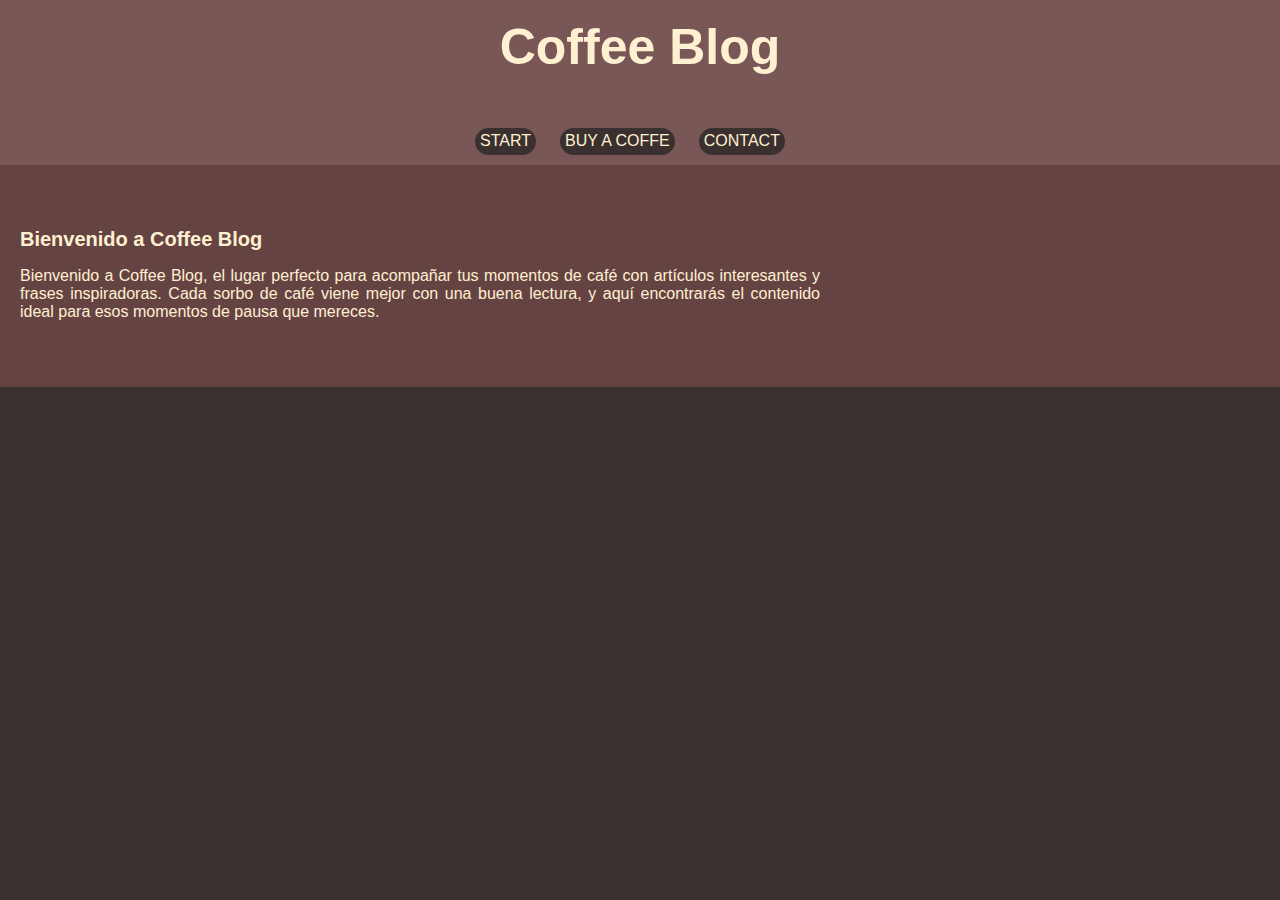
==== index.html @ 8d077fb6 "change 1" ====
<!DOCTYPE html>
<html lang="en">
<head>
    <meta charset="UTF-8">
    <meta name="viewport" content="width=device-width, initial-scale=1.0">
    <link rel="stylesheet" href="style.css">
    <link rel="shortcut icon" href="https://cdn-icons-png.flaticon.com/512/3054/3054889.png" type="image/x-icon">
    <title>Coffee Blog</title>
</head>
<body>
    <header class="header">

        <h1 class="title">Coffee Blog</h1>

        <section class="container">

            <nav class="navbar">
                <ul>
                    <li><a href="index.html">Start</a></li>
                    <li><a href="buyacoffee.html">Buy a coffe</a></li>
                    <li><a href="contact.html">Contact</a></li>
                </ul>
            </nav>
        </section>
    </header>
    
    <section class="content">
       <article>
          <h1 class="principal_sub">Bienvenido a Coffee Blog</h1>
          <p>Bienvenido a Coffee Blog, el lugar perfecto para acompañar tus momentos de café con artículos interesantes y frases inspiradoras.
            Cada sorbo de café viene mejor con una buena lectura, y aquí encontrarás el contenido ideal para esos momentos de pausa que mereces.</p>
        </article>
    
    </section>

    <section class="gallery">


        
        <div class="images">
            
            <img class="cards" srcset="https://images.unsplash.com/photo-1506619216599-9d16d0903dfd?fm=jpg&q=60&w=3000&ixlib=rb-4.0.3&ixid=M3wxMjA3fDB8MHxleHBsb3JlLWZlZWR8Mnx8fGVufDB8fHx8fA%3D%3D" alt="">
            <img class="cards" srcset="https://images.unsplash.com/photo-1506619216599-9d16d0903dfd?fm=jpg&q=60&w=3000&ixlib=rb-4.0.3&ixid=M3wxMjA3fDB8MHxleHBsb3JlLWZlZWR8Mnx8fGVufDB8fHx8fA%3D%3D" alt="">
            <img class="cards" srcset="https://images.unsplash.com/photo-1506619216599-9d16d0903dfd?fm=jpg&q=60&w=3000&ixlib=rb-4.0.3&ixid=M3wxMjA3fDB8MHxleHBsb3JlLWZlZWR8Mnx8fGVufDB8fHx8fA%3D%3D" alt="">
            <img class="cards" srcset="https://images.unsplash.com/photo-1506619216599-9d16d0903dfd?fm=jpg&q=60&w=3000&ixlib=rb-4.0.3&ixid=M3wxMjA3fDB8MHxleHBsb3JlLWZlZWR8Mnx8fGVufDB8fHx8fA%3D%3D" alt="">


<!--
        </div> 
        
        <div class="images2">
            <div class="card1">
                <h2>
                    Titulo de la card
                </h2>
                <img class="pict" srcset="https://images.unsplash.com/photo-1506619216599-9d16d0903dfd?fm=jpg&q=60&w=3000&ixlib=rb-4.0.3&ixid=M3wxMjA3fDB8MHxleHBsb3JlLWZlZWR8Mnx8fGVufDB8fHx8fA%3D%3D" alt="">
                <p class="text"> 
                    El cafe Yirgacheffe es conocido por ser uno de los mas distintivos y apreciados del mundo. Procedente de la region de Yirgacheffe, 
                    en Etiopia, este cafe es cultivado a altitudes elevadas, lo que contribuye a su perfil de sabor unico y complejo.
                </p> 
            </div>

            <div class="images2">
                <div class="card1">
                    <h2>
                        Titulo de la card
                    </h2>
                    <img class="pict" srcset="https://images.unsplash.com/photo-1506619216599-9d16d0903dfd?fm=jpg&q=60&w=3000&ixlib=rb-4.0.3&ixid=M3wxMjA3fDB8MHxleHBsb3JlLWZlZWR8Mnx8fGVufDB8fHx8fA%3D%3D" alt="">
                    <p class="text"> 
                        El cafe Yirgacheffe es conocido por ser uno de los mas distintivos y apreciados del mundo. Procedente de la region de Yirgacheffe, 
                        en Etiopia, este cafe es cultivado a altitudes elevadas, lo que contribuye a su perfil de sabor unico y complejo.
                    </p> 
                </div>

                <div class="images2">
                    <div class="card1">
                        <h2>
                            Titulo de la card
                        </h2>
                        <img class="pict" srcset="https://images.unsplash.com/photo-1506619216599-9d16d0903dfd?fm=jpg&q=60&w=3000&ixlib=rb-4.0.3&ixid=M3wxMjA3fDB8MHxleHBsb3JlLWZlZWR8Mnx8fGVufDB8fHx8fA%3D%3D" alt="">
                        <p class="text"> 
                            El cafe Yirgacheffe es conocido por ser uno de los mas distintivos y apreciados del mundo. Procedente de la region de Yirgacheffe, 
                            en Etiopia, este cafe es cultivado a altitudes elevadas, lo que contribuye a su perfil de sabor unico y complejo.
                        </p> 
                    </div>

                    <div class="images2">
                        <div class="card1">
                            <h2>
                                Titulo de la card
                            </h2>
                            <img class="pict" srcset="https://images.unsplash.com/photo-1506619216599-9d16d0903dfd?fm=jpg&q=60&w=3000&ixlib=rb-4.0.3&ixid=M3wxMjA3fDB8MHxleHBsb3JlLWZlZWR8Mnx8fGVufDB8fHx8fA%3D%3D" alt="">
                            <p class="text"> 
                                El cafe Yirgacheffe es conocido por ser uno de los mas distintivos y apreciados del mundo. Procedente de la region de Yirgacheffe, 
                                en Etiopia, este cafe es cultivado a altitudes elevadas, lo que contribuye a su perfil de sabor unico y complejo.
                            </p> 
                        </div>

                        -->

        </div>


    </section>
<!--
    <footer>
        <div class="container">
            <p>&copy; 2024 KREAR Studio©️ Todos los derechos reservados.</p>
        </div>
    </footer>

    -->

</body>
</html>
---- style.css ----
body, html{
    
    background-color: #3B3030;
    font-size: 16px;
    font-family: Arial, Helvetica, sans-serif;
    color: #FFF0D1;
    padding: 0;
    margin: 0;
    
    
}

.title{
    color: #FFF0D1;
    font-size: 50px;
    text-align: center;
    margin-top: 10px;

}

.header{
    background: #795757;
    padding-top: 0.5rem;
    
}

.container{
    
    color: aliceblue;
    padding-top: 0.5rem;
    width: 80%;
    margin: 0 auto;
}

.navbar ul  {
    list-style-type: none;
    margin: 0 auto;
    padding:10px;
    text-align: center;
    text-transform:uppercase ;
    
    
}

.navbar ul li{
        display: inline-block;
        margin-right: 20px;
        background-color: #3B3030;
        padding: 0.3rem;
        border-radius: 15px;
        
}


a{
    text-decoration: none;
    color: #FFF0D1;
}

.navbar ul li:hover {
  background: #999;
  transition: 0.4rem;

}

.content{
    background-color: #664343;
    padding: 50px 0;
    text-align: center;
}

.content p, .principal_sub{
    margin-left: 20px;
    text-align: justify;
    width: 670px;
     
}

.principal_sub{
    font-size: 20px;
    text-align:left ;
}

.gallery{
    padding: 50px ;
}

.gallery .images{
    gap: 20px;
    display: flex;
    flex-wrap: wrap;
    justify-content: center;
}

.gallery .images2{
    gap: 20px;
    display: flex;
    flex-wrap: wrap;
    justify-content: center;
}

.gallery .images2 img {
    position: relative;
    width: 100%;
    max-width: 400px;
    border-radius: 8px;
    /*box-shadow: 0 4px 8px rgba(0,0,0,0.1);*/
}


/*para buyacoffee*/
.content_img{
    position: relative;
    width: 100%;
    max-width: 100%;
    border-radius: 8px;
    /*box-shadow: 0 4px 8px rgba(0,0,0,0.1);*/
}

.card0{
    position: absolute; /* Permite superponer las tarjetas */
    width: 100%; /* Ancho de las tarjetas */
    height: 100%; /* Altura de las tarjetas */
    padding: 20px;
    border: 1px solid #ccc;
    border-radius: 10px;
    background-color: white;
    box-shadow: 0 2px 10px rgba(0, 0, 0, 0.1);
    transition: transform 0.3s, opacity 0.3s;
}

.pict{
    width: 100%;
    height: auto;
}

.card1, .card2, .card3,  .card4{
    position: relative;
    width: 300px;
    padding: 20px;
    border: 1px solid #00000000;
    border-radius: 10px;
    background-color: #00000000;
   /* box-shadow: 0 2px 10px rgba(0, 0, 0, 0.1); */
    overflow: hidden;
    transition: transform 0.3s;
}

.card1:hover, .card2:hover, .card3:hover, .card4:hover {
    transform: scale(1.05);
}

.text{
    display: none;
    margin-top: 10px;
    color: #FFF0D1;
}

.card1:hover, .card2:hover, .card3:hover, .card4:hover .text{
    display: block;
}

/*fin de la parte buyacoffee*/

.gallery .images img {
    width: 100%;
    max-width: 400px;
    border-radius: 8px;
    /*box-shadow: 0 4px 8px rgba(0,0,0,0.1);*/
}



.cards{
    transition: transform 0.3s ease-in-out;
    filter: blur(0px);
  }

.cards:hover{
   /* box-shadow:  3px 6px 10px 0 rgba(0, 0, 0, 0.70);*/
    transform: scale(1.05);
    filter: blur(0px);
}



footer {
    color: #FFF0D1;
    padding: 30px 0;
    margin-top: 50px;
    text-align: center;
    background-color: #664343;
}


.wrapper {
    position: relative;
    width: 100%;
    height: 50%;
    padding: 20px 0;
    display: flex;
    align-content: center;
    justify-content: center;
    gap: 30px;
    flex-wrap: wrap;
    margin-top: 18px;
  }
  
  .card {
    position: relative;
    width: 325px;
    height: 490px;
    background: #000;
    border-radius: 18px;
    overflow: hidden;
    box-shadow: 0 5px 10px rgba(0, 0, 0, .2);
  }
  
  .poster {
    position: relative;
    top: 0;
    left: 0;
    width: 100%;
    height: 100%;
    overflow: hidden;
    filter: grayscale(0%);
    
  }
  
  .poster:hover {
    filter: grayscale(100%)
    
  }
  
  .poster::before {
    content: '';
    position: absolute;
    bottom: -45%;
    left: 0;
    width: 100%;
    height: 100%;
    z-index: 1;
    transition: .3s;
    filter: grayscale(0%);
  }
  
  .card:hover .poster::before {
    bottom: 0;
    
  }
  
  .poster img {
    position: absolute;
    top: 0;
    left: 0;
    width: 100%;
    height: 100%;
    object-fit: cover;
    transition: .3s;
  }
  
  .card:hover .poster img {
    transform: scale(1.1);
    filter: grayscale(100%);
  }
  
  .details {
    position: absolute;
    bottom: -100%;
    left: 0;
    width: 100%;
    height: auto;
    padding: 1.5em 1.5em 2em;
    background: #000a;
    backdrop-filter: blur(16px) saturate(120%);
    transition: .3s;
    color: #fff;
    
    z-index: 2;
  }
  
  .card:hover .details {
    bottom: 0;
  }
  
  .details h1,
  .details h2 {
    font-weight: 700;
  }
  
  .details h1 {
    font-size: 1.0em;
    margin-bottom: 5px;
  }
  
  .details h2 {
    font-weight: 400;
    font-size: 1em;
    margin-bottom: 10px;
    opacity: .6;
  }
  
  .details .rating {
    position: relative;
    margin-bottom: 15px;
    display: flex;
    gap: .25em;
  }
  
  .details .rating i {
    color: #e3c414;
  }
  
  .details .rating span {
    margin-left: 0.25em;
  }
  
  .details .tags {
    display: flex;
    gap: .375em;
    margin-bottom: .875em;
    font-size: .85em;
  }
  
  .details .tags span {
    padding: .35rem .65rem;
    color: #fff;
    border: 1.5px solid rgba(255 255 255 / 0.4);
    border-radius: 4px;
    border-radius: 50px;
  }
  
  .details .desc {
    color: #fff;
    opacity: .8;
    line-height: 1.5;
    margin-bottom: 1em;
  }
  
  .details .cast h3 {
    margin-bottom: .5em;
  }
  
  .details .cast ul {
    position: relative;
    display: flex;
    flex-wrap: wrap;
    gap: 0.625rem;
    width: 100%;
  }
  
  .details .cast ul li {
    list-style: none;
    width: 55px;
    height: 55px;
    border-radius: 50%;
    overflow: hidden;
    border: 1.5px solid #fff;
  }
  
  .details .cast ul li img {
    width: 100%;
    height: 100%;
  }
  
  


  @media screen and (min-width: 1024px) {
    .content p, .principal_sub {
        width: 800px;
    }
}


@media screen and (min-width: 768px) and (max-width: 1023px) {
    .content p, .principal_sub {
        width: 600px;
    }

    .title {
        font-size: 40px;
    }

    .gallery .images img, .gallery .images2 img {
        max-width: 300px;
    }
}


@media screen and (max-width: 767px) {
    .content p, .principal_sub {
        width: 90%;
    }

    .title {
        font-size: 30px;
    }

    .navbar ul li {
        display: block;
        margin-bottom: 10px;
    }

    .gallery .images img, .gallery .images2 img {
        max-width: 100%;
    }

}
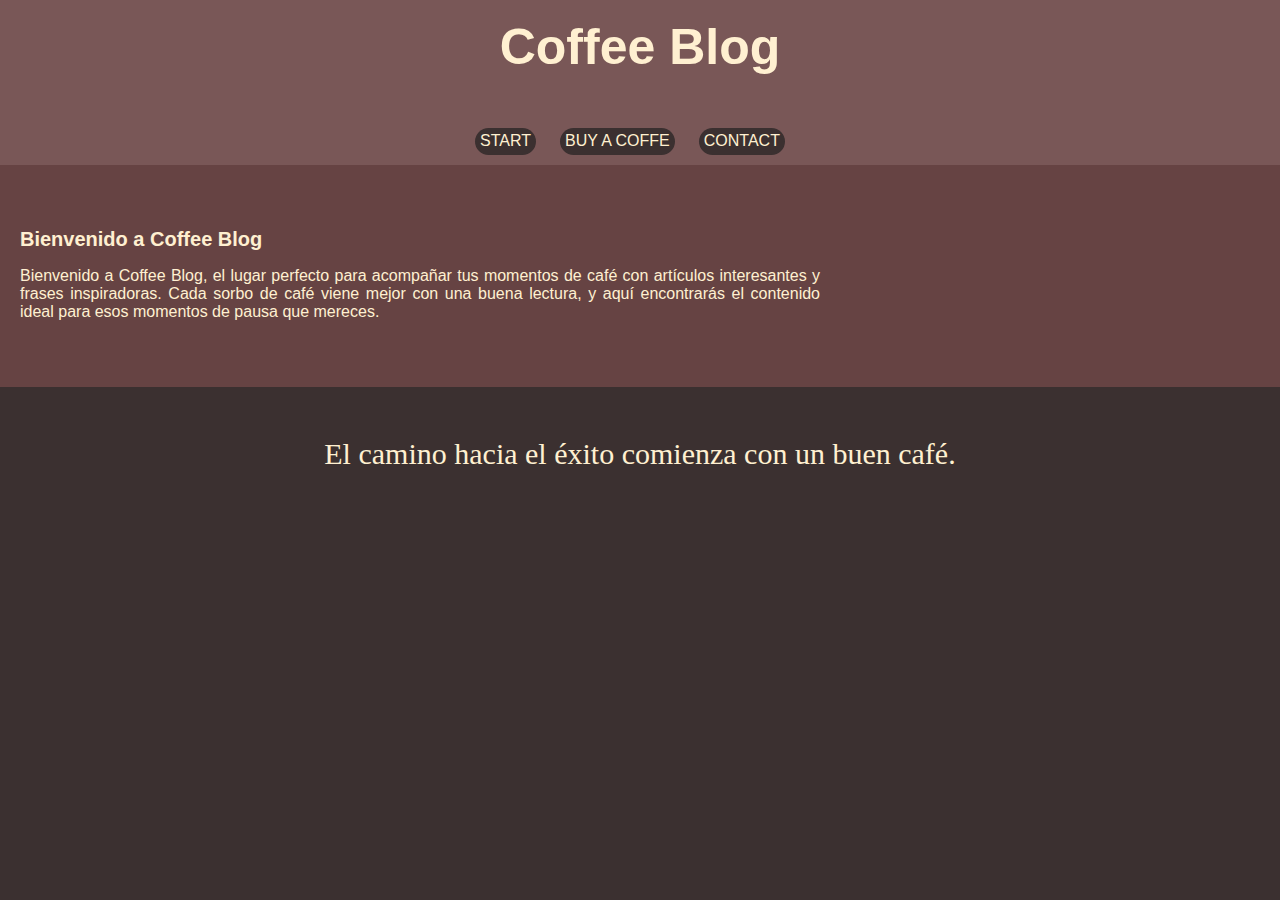
==== commit 8f3b8520: "Frases con JS" ====
--- a/index.html
+++ b/index.html
@@ -25,13 +25,25 @@
     </header>
     
     <section class="content">
-       <article>
-          <h1 class="principal_sub">Bienvenido a Coffee Blog</h1>
-          <p>Bienvenido a Coffee Blog, el lugar perfecto para acompañar tus momentos de café con artículos interesantes y frases inspiradoras.
-            Cada sorbo de café viene mejor con una buena lectura, y aquí encontrarás el contenido ideal para esos momentos de pausa que mereces.</p>
+        <article>
+           <h1 class="principal_sub">Bienvenido a Coffee Blog</h1>
+           <p>Bienvenido a Coffee Blog, el lugar perfecto para acompañar tus momentos de café con artículos interesantes y frases inspiradoras.
+           Cada sorbo de café viene mejor con una buena lectura, y aquí encontrarás el contenido ideal para esos momentos de pausa que mereces.</p>
+     
+           
+          
         </article>
-    
-    </section>
+     </section>
+     
+
+     <section class="content_frase">
+        <article>
+            <div id="frase-inspiradora" class="frase"></div>
+          
+        </article>
+     </section>
+
+
 
     <section class="gallery">
 
@@ -45,59 +57,6 @@
             <img class="cards" srcset="https://images.unsplash.com/photo-1506619216599-9d16d0903dfd?fm=jpg&q=60&w=3000&ixlib=rb-4.0.3&ixid=M3wxMjA3fDB8MHxleHBsb3JlLWZlZWR8Mnx8fGVufDB8fHx8fA%3D%3D" alt="">
 
 
-<!--
-        </div> 
-        
-        <div class="images2">
-            <div class="card1">
-                <h2>
-                    Titulo de la card
-                </h2>
-                <img class="pict" srcset="https://images.unsplash.com/photo-1506619216599-9d16d0903dfd?fm=jpg&q=60&w=3000&ixlib=rb-4.0.3&ixid=M3wxMjA3fDB8MHxleHBsb3JlLWZlZWR8Mnx8fGVufDB8fHx8fA%3D%3D" alt="">
-                <p class="text"> 
-                    El cafe Yirgacheffe es conocido por ser uno de los mas distintivos y apreciados del mundo. Procedente de la region de Yirgacheffe, 
-                    en Etiopia, este cafe es cultivado a altitudes elevadas, lo que contribuye a su perfil de sabor unico y complejo.
-                </p> 
-            </div>
-
-            <div class="images2">
-                <div class="card1">
-                    <h2>
-                        Titulo de la card
-                    </h2>
-                    <img class="pict" srcset="https://images.unsplash.com/photo-1506619216599-9d16d0903dfd?fm=jpg&q=60&w=3000&ixlib=rb-4.0.3&ixid=M3wxMjA3fDB8MHxleHBsb3JlLWZlZWR8Mnx8fGVufDB8fHx8fA%3D%3D" alt="">
-                    <p class="text"> 
-                        El cafe Yirgacheffe es conocido por ser uno de los mas distintivos y apreciados del mundo. Procedente de la region de Yirgacheffe, 
-                        en Etiopia, este cafe es cultivado a altitudes elevadas, lo que contribuye a su perfil de sabor unico y complejo.
-                    </p> 
-                </div>
-
-                <div class="images2">
-                    <div class="card1">
-                        <h2>
-                            Titulo de la card
-                        </h2>
-                        <img class="pict" srcset="https://images.unsplash.com/photo-1506619216599-9d16d0903dfd?fm=jpg&q=60&w=3000&ixlib=rb-4.0.3&ixid=M3wxMjA3fDB8MHxleHBsb3JlLWZlZWR8Mnx8fGVufDB8fHx8fA%3D%3D" alt="">
-                        <p class="text"> 
-                            El cafe Yirgacheffe es conocido por ser uno de los mas distintivos y apreciados del mundo. Procedente de la region de Yirgacheffe, 
-                            en Etiopia, este cafe es cultivado a altitudes elevadas, lo que contribuye a su perfil de sabor unico y complejo.
-                        </p> 
-                    </div>
-
-                    <div class="images2">
-                        <div class="card1">
-                            <h2>
-                                Titulo de la card
-                            </h2>
-                            <img class="pict" srcset="https://images.unsplash.com/photo-1506619216599-9d16d0903dfd?fm=jpg&q=60&w=3000&ixlib=rb-4.0.3&ixid=M3wxMjA3fDB8MHxleHBsb3JlLWZlZWR8Mnx8fGVufDB8fHx8fA%3D%3D" alt="">
-                            <p class="text"> 
-                                El cafe Yirgacheffe es conocido por ser uno de los mas distintivos y apreciados del mundo. Procedente de la region de Yirgacheffe, 
-                                en Etiopia, este cafe es cultivado a altitudes elevadas, lo que contribuye a su perfil de sabor unico y complejo.
-                            </p> 
-                        </div>
-
-                        -->
-
         </div>
 
 
@@ -110,7 +69,7 @@
     </footer>
 
     -->
-
+    <script src="script.js"></script>
 </body>
 </html>
 
--- a/style.css
+++ b/style.css
@@ -67,6 +67,14 @@
     background-color: #664343;
     padding: 50px 0;
     text-align: center;
+}
+
+.content_frase{
+  
+    padding: 50px 0;
+    text-align: center;
+    font-size: 30px;
+    font-family: 'Times New Roman', Times, serif;
 }
 
 .content p, .principal_sub{
